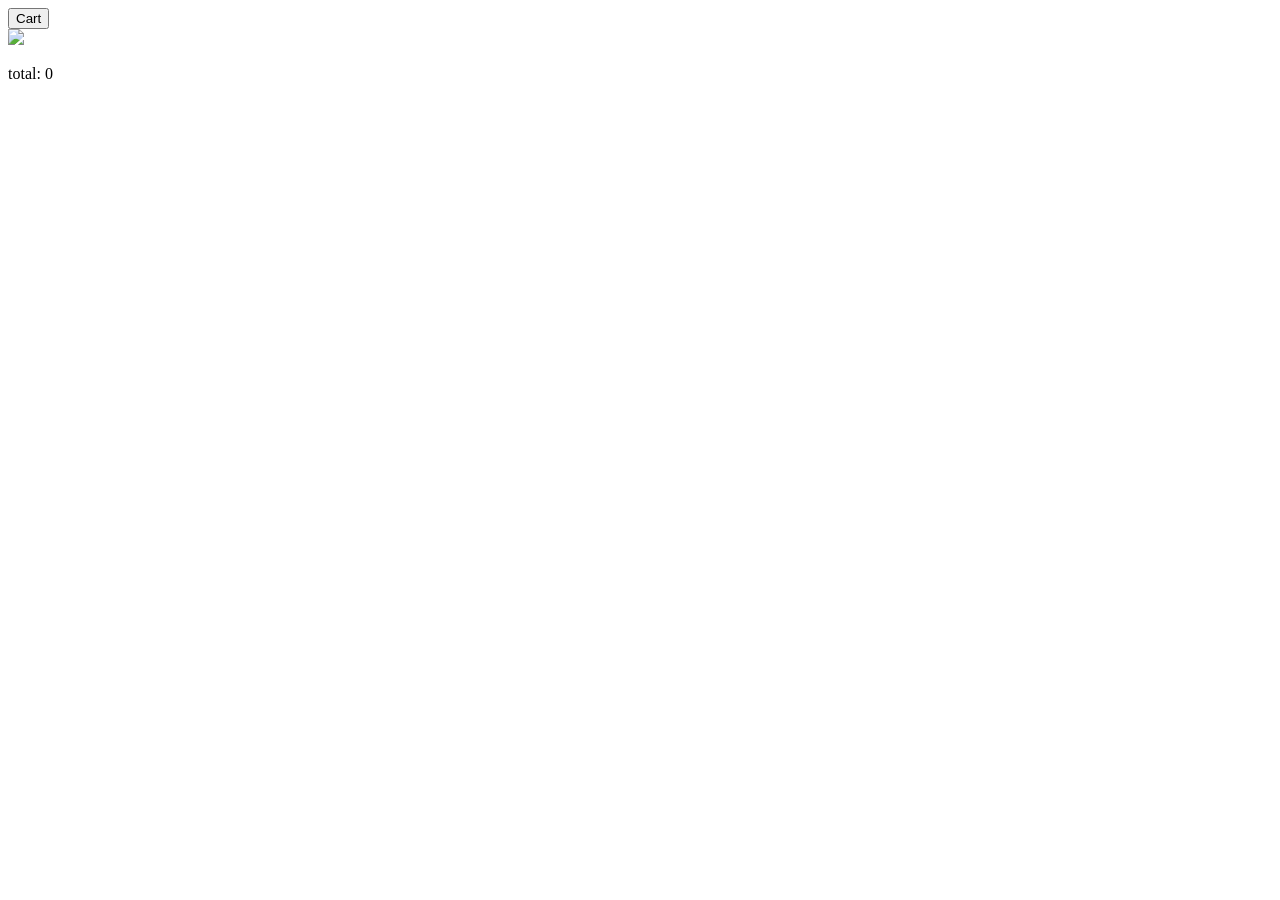
==== pages/index.html @ 16b896f7 "11/5/26" ====
<!DOCTYPE html>
<html>
    <head>
        <link rel="stylesheet", href="/style?name=main.css">
        <link href="https://fonts.cdnfonts.com/css/standard-galactic-alphabet-hand" rel="stylesheet">
    </head>
    <body>
        <header>
            <div class=".h-right"><button onclick="toogleCart()">Cart</button></div>
        </header>
        <img id="rick" src="https://media1.tenor.com/m/x8v1oNUOmg4AAAAd/rickroll-roll.gif">
        <div id = "cart">
            <ul id = "cart-list"></ul>
            <p id = "total">total: 0</p>
        </div>
        <div class="h-center">
            <div id = "screen"></div>
        </div>
        <script src="/script?name=main.js"></script>
    </body>
</html>
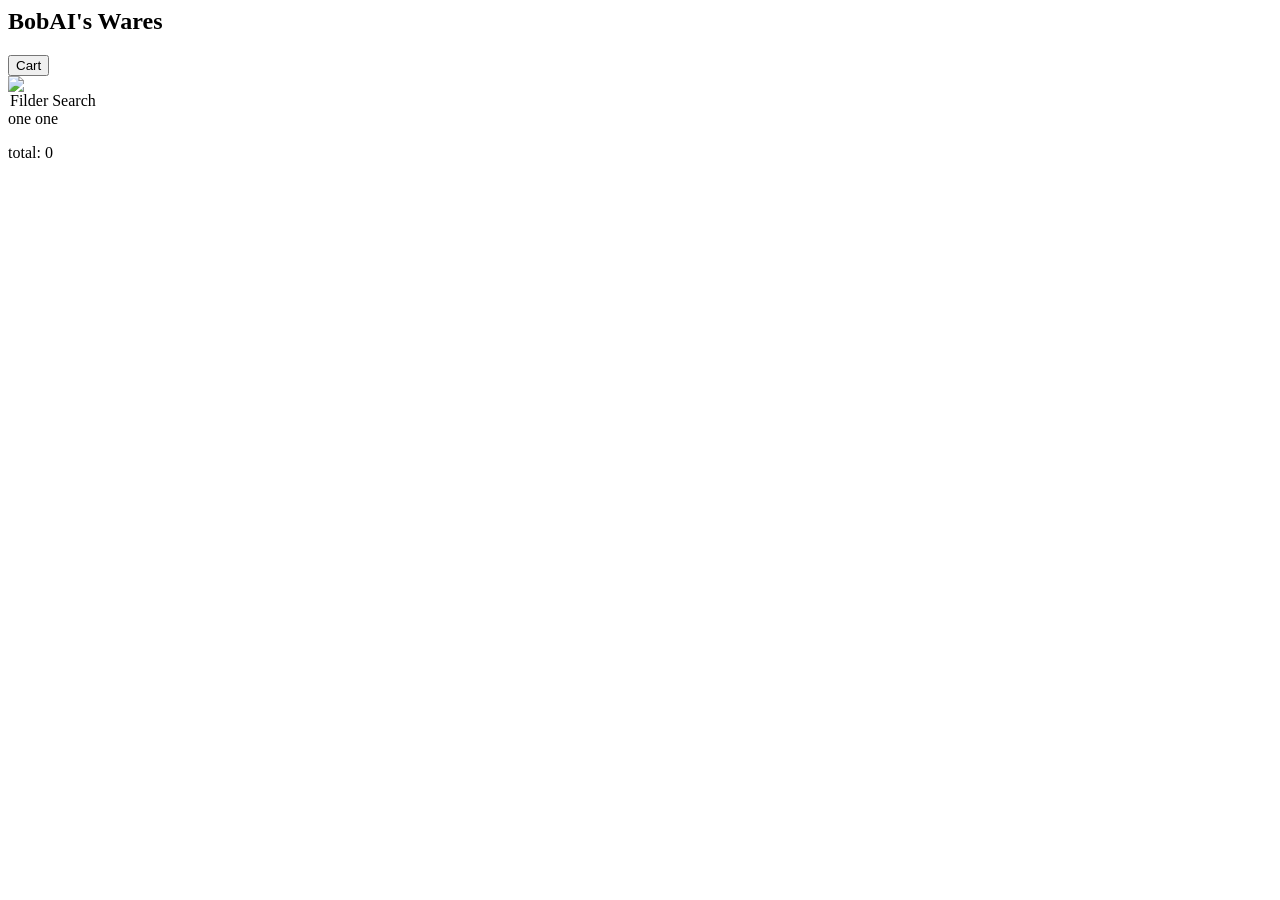
==== commit 397ed23a: "11/12/26" ====
--- a/pages/index.html
+++ b/pages/index.html
@@ -1,4 +1,3 @@
-<!DOCTYPE html>
 <html>
     <head>
         <link rel="stylesheet", href="/style?name=main.css">
@@ -6,16 +5,24 @@
     </head>
     <body>
         <header>
-            <div class=".h-right"><button onclick="toogleCart()">Cart</button></div>
+            <h2>BobAI's Wares</h2>
+            <div id="header__cart_button"><button id=cartSwitch>Cart</button></div>
         </header>
         <img id="rick" src="https://media1.tenor.com/m/x8v1oNUOmg4AAAAd/rickroll-roll.gif">
+        <div id = "filter_search">
+            <form>
+                <legend>Filder Search</legend>
+                <label>one</label>
+                <label>one</label>
+            </form>
+        </div>
+        <div class="h-center">
+            <div id = "screen"></div>
+        </div>
         <div id = "cart">
             <ul id = "cart-list"></ul>
             <p id = "total">total: 0</p>
         </div>
-        <div class="h-center">
-            <div id = "screen"></div>
-        </div>
         <script src="/script?name=main.js"></script>
     </body>
 </html>
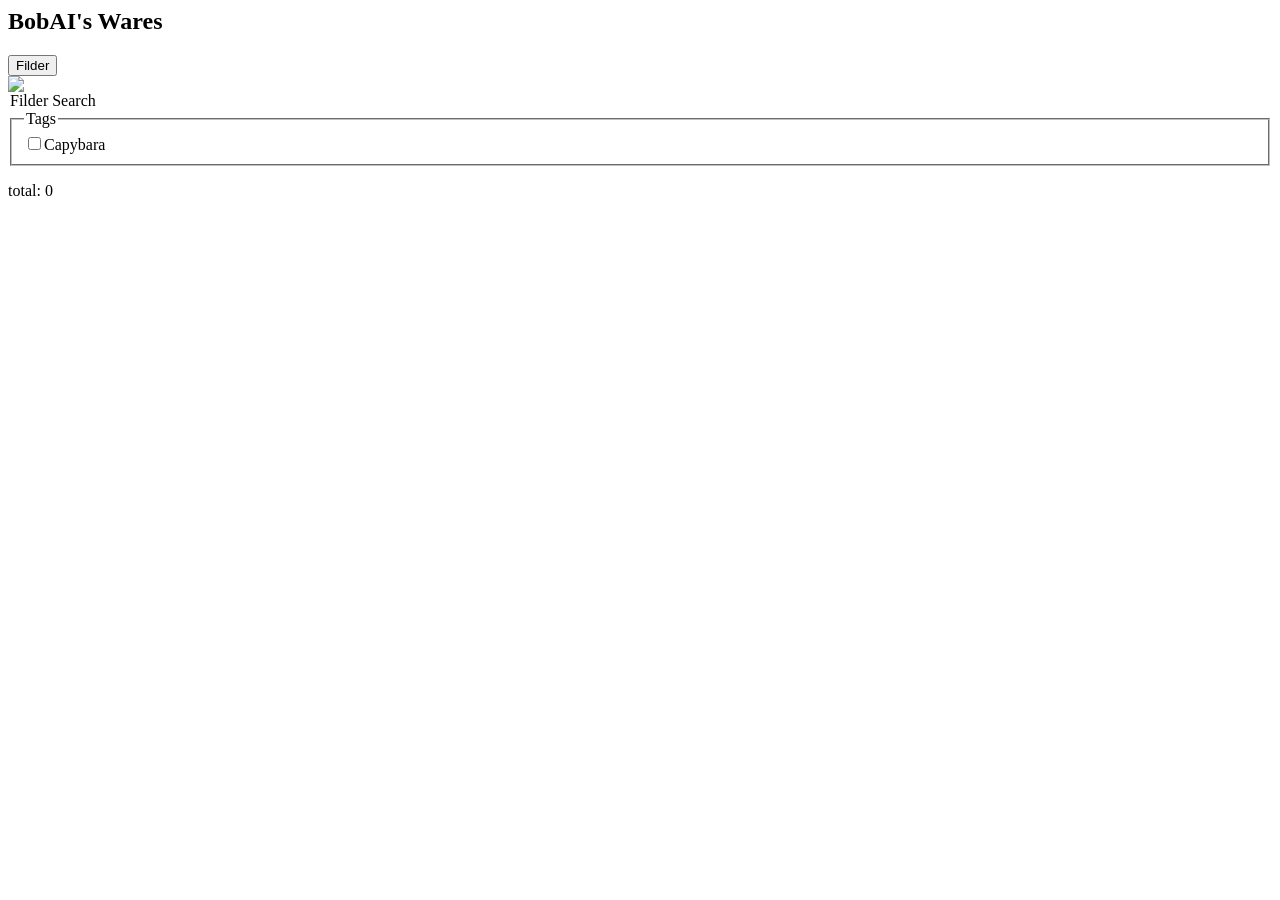
==== commit f527ff86: "11/16/26" ====
--- a/pages/index.html
+++ b/pages/index.html
@@ -6,19 +6,21 @@
     <body>
         <header>
             <h2>BobAI's Wares</h2>
-            <div id="header__cart_button"><button id=cartSwitch>Cart</button></div>
+            <div id="header__cart_button"><button id=filderSwitch>Filder</button></div>
         </header>
         <img id="rick" src="https://media1.tenor.com/m/x8v1oNUOmg4AAAAd/rickroll-roll.gif">
         <div id = "filter_search">
             <form>
                 <legend>Filder Search</legend>
-                <label>one</label>
-                <label>one</label>
+                <fieldset class="filter_search__field">
+                    <legend>Tags</legend>
+                    <label>
+                        <input type="checkbox" />Capybara
+                    </label>
+                </fieldset>
             </form>
         </div>
-        <div class="h-center">
-            <div id = "screen"></div>
-        </div>
+        <div id = "screen"></div>   
         <div id = "cart">
             <ul id = "cart-list"></ul>
             <p id = "total">total: 0</p>
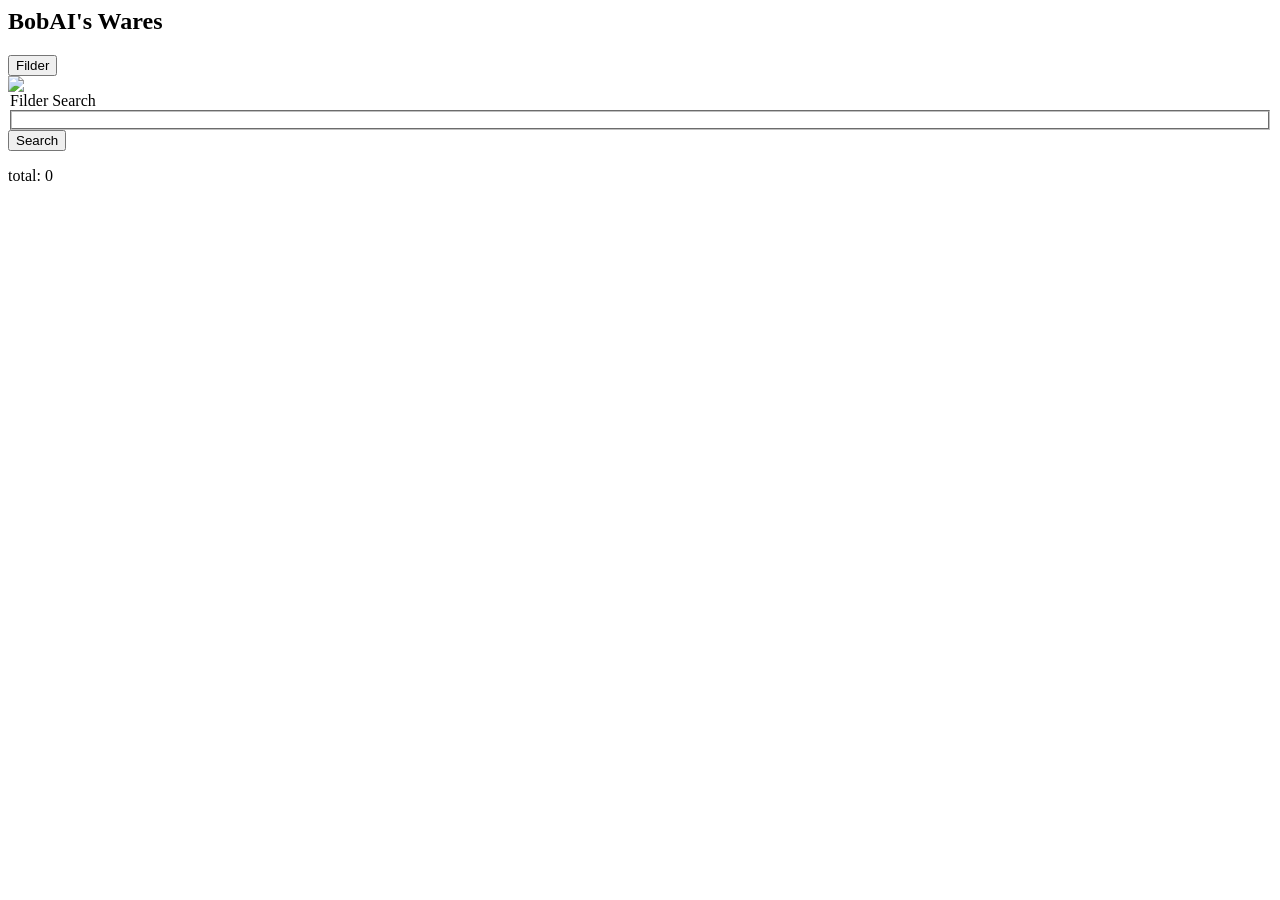
==== commit b4bc9b28: "11/19/26" ====
--- a/pages/index.html
+++ b/pages/index.html
@@ -12,12 +12,9 @@
         <div id = "filter_search">
             <form>
                 <legend>Filder Search</legend>
-                <fieldset class="filter_search__field">
-                    <legend>Tags</legend>
-                    <label>
-                        <input type="checkbox" />Capybara
-                    </label>
+                <fieldset id="filter_search__field">
                 </fieldset>
+                <button id="filderButton" type="submit">Search</button>
             </form>
         </div>
         <div id = "screen"></div>   
